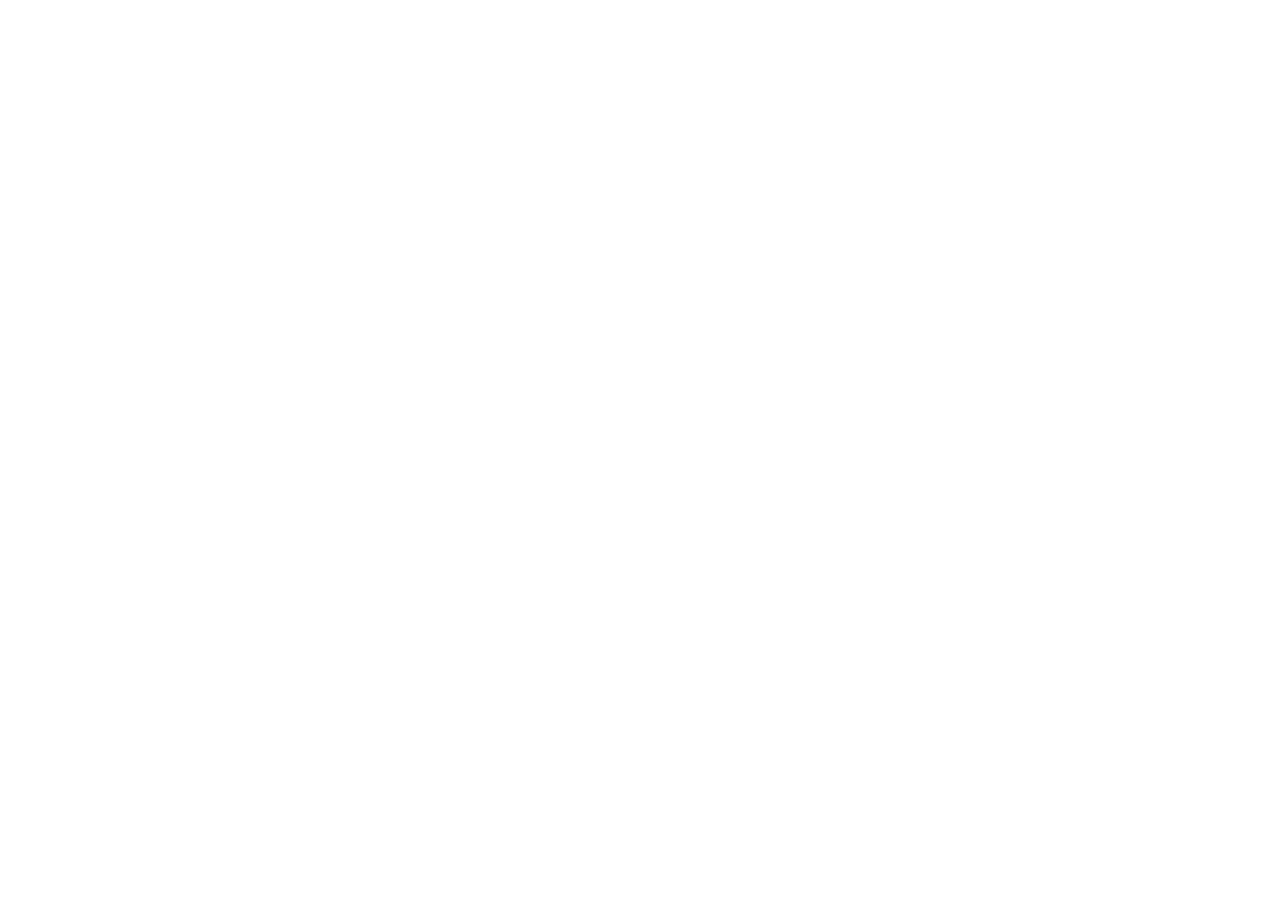
==== index.html @ 7a00116e "criar background" ====
<!DOCTYPE html>

<html lang="en">
    <head>
        <meta charset="UTF-8">
        <meta name="viewport" content="width=device-width, initial-scale=1.0">
        <meta http-equiv="X-UA-Compatible" content="ie-edge">
        <link rel="stylesheet" href="style.css">
        <script defer src="script.js"></script>
        <title>Snake Game</title>
    </head>
    <body>
        <canvas id="snake" width="512" height="512"></canvas>
    </body>
</html>
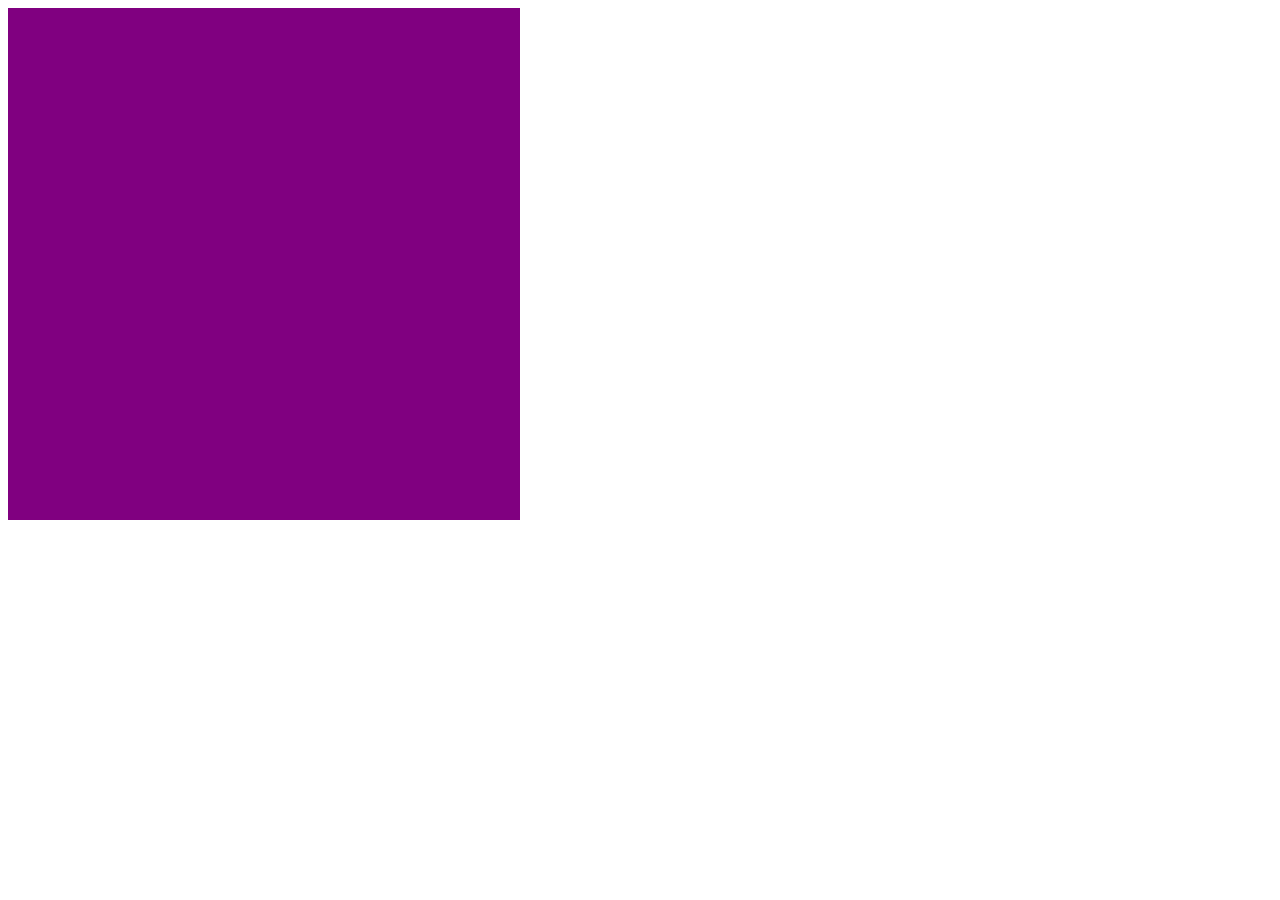
==== commit e3f0f83a: "definir movimentos da cobrinha e ajuste do src do <script>" ====
--- a/index.html
+++ b/index.html
@@ -6,7 +6,7 @@
         <meta name="viewport" content="width=device-width, initial-scale=1.0">
         <meta http-equiv="X-UA-Compatible" content="ie-edge">
         <link rel="stylesheet" href="style.css">
-        <script defer src="script.js"></script>
+        <script defer src="main.js"></script>
         <title>Snake Game</title>
     </head>
     <body>
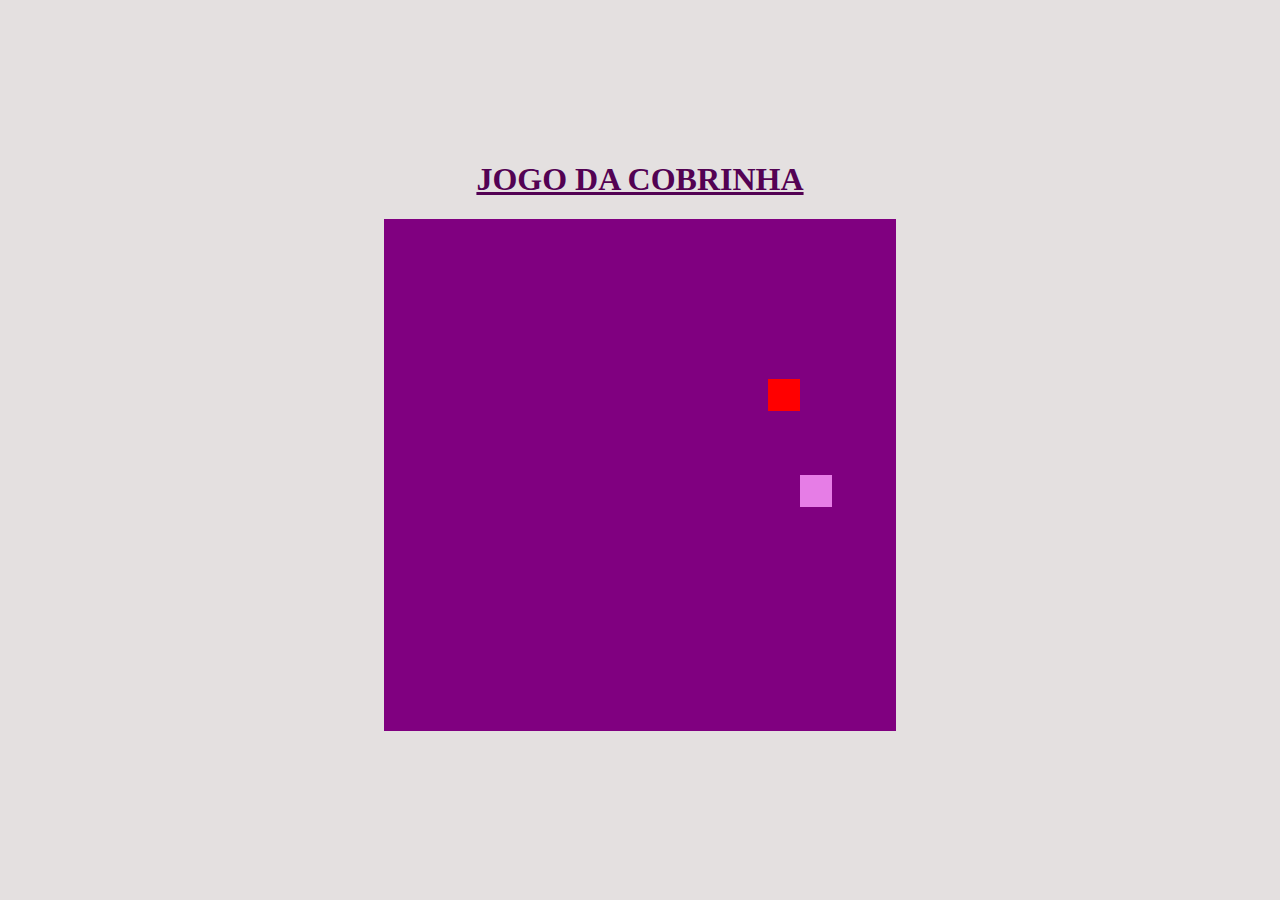
==== commit b0666d6f: "adicionar estilizacao" ====
--- a/index.html
+++ b/index.html
@@ -1,15 +1,16 @@
 <!DOCTYPE html>
 
-<html lang="en">
+<html lang="pt-br">
     <head>
         <meta charset="UTF-8">
         <meta name="viewport" content="width=device-width, initial-scale=1.0">
         <meta http-equiv="X-UA-Compatible" content="ie-edge">
         <link rel="stylesheet" href="style.css">
         <script defer src="main.js"></script>
-        <title>Snake Game</title>
+        <title>Jogo da Cobrinha</title>
     </head>
     <body>
+        <h1><u>JOGO DA COBRINHA</u></h1> 
         <canvas id="snake" width="512" height="512"></canvas>
     </body>
 </html>--- a/style.css
+++ b/style.css
@@ -0,0 +1,10 @@
+body {
+    height: 95vh; 
+    width: 95;
+    display: flex;
+    justify-content: center;
+    align-items: center;
+    flex-direction: column;
+    color: rgb(83, 2, 83);
+    background-color: rgb(228, 224, 224);
+}